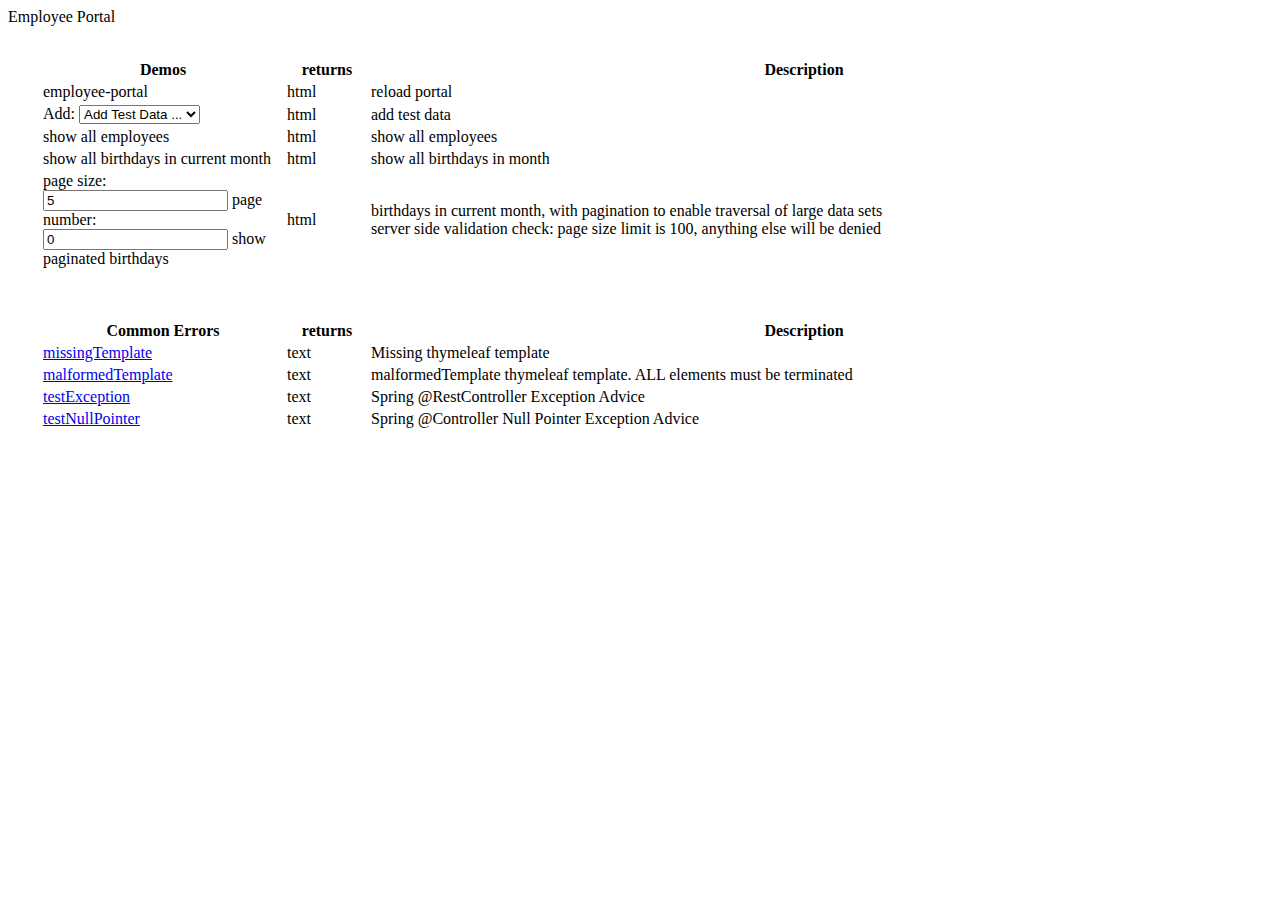
==== my-spring/my-spring-data/src/main/resources/templates/employee-portal.html @ 0c5158be "Added test frameworks" ====
<!DOCTYPE html>
<html
	xmlns="http://www.w3.org/1999/xhtml"
	xmlns:th="http://www.thymeleaf.org">


<head>
<title>Employee Portal</title>

<!--
    <script th:src="@{/js/simple.js}"></script>
    -->
<style>

article.content {
	padding: 2em;
}

body table.csap {
	width: 100%;
	margin-bottom: 3em;
}


table td:nth-child(1) {
	width: 15em;
}

table td:nth-child(2) {
	width: 5em;
}

header .noteAlt {
	font-size: 0.7em;
	margin: 0;
	padding: 3px;
}

div.title {
	width: 20em;
	color: black;
}
</style>

<script th:inline="javaScript">


const BASE_URL = [[@{ / }]];

</script>

<script th:replace="~{ fragments/demo-includes :: pageContent }"></script>

<script
	th:attr="data-main=@{ ${@mvcResourceUrlProvider.getForLookupPath('/js/spring-data-demo/modules/demo-main.js')} }"
	th:src="@{/webjars/requirejs/2.1.20/require.min.js}"></script>


	

</head>

<body class="csap-scrollable theme-dark theme-blue">

	<header>Employee Portal</header>

	<article class=content>

		<table
			id="SpringMvc"
			class="csap">
			<thead>

				<tr>
					<th>
						Demos
					</th>
					<th>returns</th>
					<th>Description</th>
				</tr>
			</thead>

			<tbody>

				<tr>
					<td>
						<a
							class="csap-link"
							th:href="@{/}">employee-portal</a>
							
					</td>
					<td>html</td>
					<td>
						reload portal

					</td>
				</tr>

				<tr>
					<td>
						<label class=csap> Add: 
							<select id=number-of-employees>
								<option value="0" >Add Test Data ...</option>
								<option>500</option>
								<option>1000</option>
								<option>5</option>
							</select> 
						</label>
							
					</td>
					<td>html</td>
					<td>
						add test data

					</td>
				</tr>

				<tr>
					<td>
						<a
							id=show-all-employees
							class="csap-link"
							th:href="@{/employees}">show all employees</a>
							
					</td>
					<td>html</td>
					<td>
						show all employees

					</td>
				</tr>

				<tr>
					<td>
						<a
							id=show-all-birthdays
							class="csap-link"
							th:href="@{/birthMonthEmployees}">show all birthdays in current month</a>
							
					</td>
					<td>html</td>
					<td>
						show all birthdays in month

					</td>
				</tr>

				<tr>
					<td>
						<label class=csap-form >
							<span>page size:</span>
							
							<input
								id=page-size
								value="5"/>
			
						</label>
						<label class=csap-form >
							<span>page number:</span>
							
							<input
								id=page-number
								value="0"/>
			
						</label>
						
						
						<a
							id=show-all-birthdays-pageable
							class="csap-link"
							th:href="@{/birthdayEmployeesPageable}">show paginated birthdays</a>
							
					</td>
					<td>html</td>
					<td>
						birthdays in current month, with pagination to enable traversal of large data sets
						<div class=csap-red>
						server side validation check: page size limit is 100, anything else will be denied
						</div>

					</td>
				</tr>



			</tbody>

		</table>
		
		
		<table
			id="error cases"
			class="csap">
			<thead>

				<tr>
					<th>
						Common Errors
					</th>
					<th>returns</th>
					<th>Description</th>
				</tr>
			</thead>

			<tbody>

				<tr>
					<td>
						<a
							class="csap-link"
							href="missingTemplate">missingTemplate</a>
					</td>
					<td>text</td>
					<td>Missing thymeleaf template</td>
				</tr>

				<tr>
					<td>
						<a
							class="csap-link"
							href="malformedTemplate">malformedTemplate</a>
					</td>
					<td>text</td>
					<td>malformedTemplate thymeleaf template. ALL elements must be terminated</td>
				</tr>

				<tr>
					<td>
						<a
							class="csap-link"
							href="testException">testException</a>
					</td>
					<td>text</td>
					<td>Spring @RestController Exception Advice</td>
				</tr>

				<tr>
					<td>
						<a
							class="csap-link"
							href="testNullPointer">testNullPointer</a>
					</td>
					<td>text</td>
					<td>Spring @Controller Null Pointer Exception Advice</td>
				</tr>



			</tbody>

		</table>



	</article>

</body>

</html>
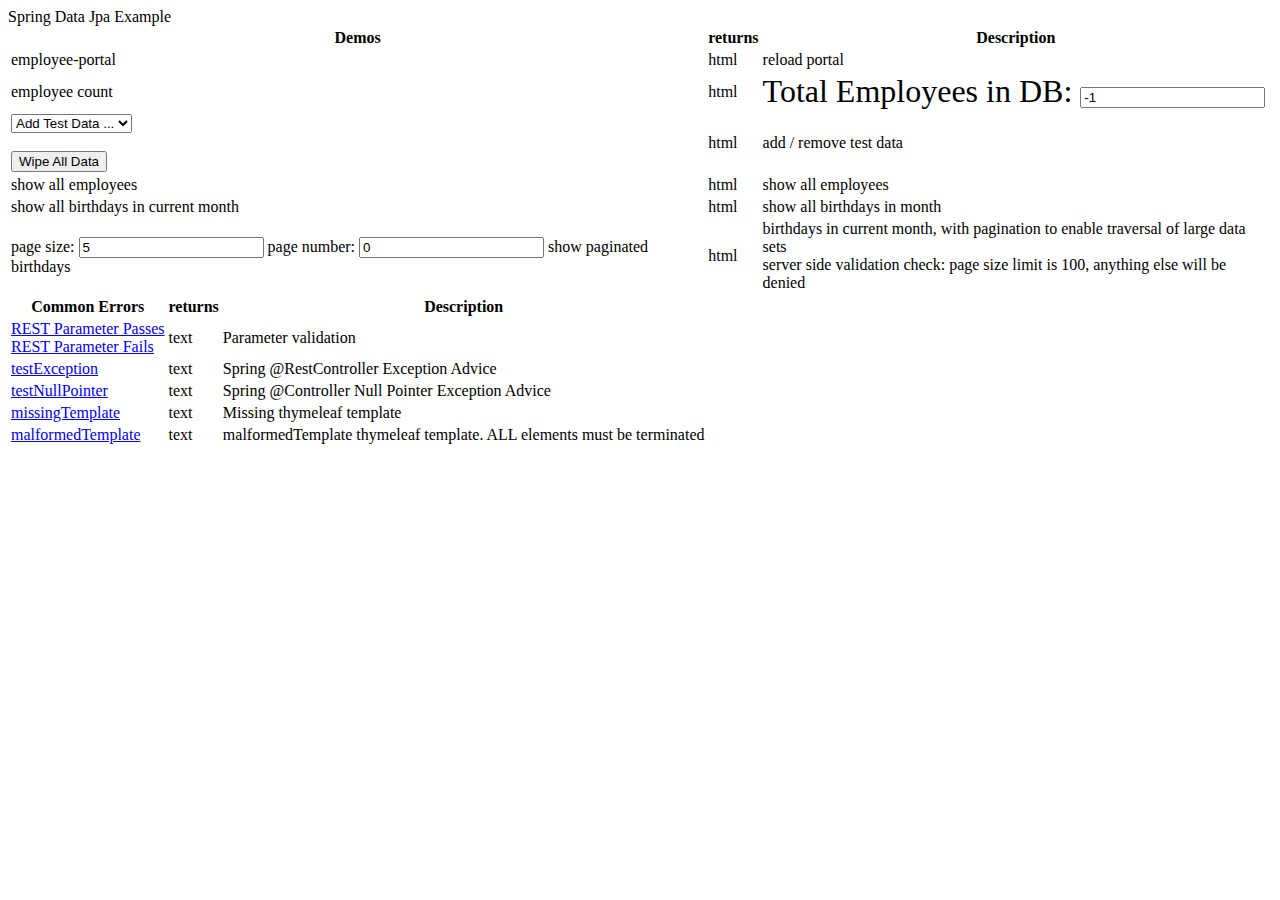
==== commit 39945781: "Support mvc tests with stub" ====
--- a/my-spring/my-spring-data/src/main/resources/templates/employee-portal.html
+++ b/my-spring/my-spring-data/src/main/resources/templates/employee-portal.html
@@ -4,65 +4,11 @@
 	xmlns:th="http://www.thymeleaf.org">
 
 
-<head>
-<title>Employee Portal</title>
-
-<!--
-    <script th:src="@{/js/simple.js}"></script>
-    -->
-<style>
-
-article.content {
-	padding: 2em;
-}
-
-body table.csap {
-	width: 100%;
-	margin-bottom: 3em;
-}
-
-
-table td:nth-child(1) {
-	width: 15em;
-}
-
-table td:nth-child(2) {
-	width: 5em;
-}
-
-header .noteAlt {
-	font-size: 0.7em;
-	margin: 0;
-	padding: 3px;
-}
-
-div.title {
-	width: 20em;
-	color: black;
-}
-</style>
-
-<script th:inline="javaScript">
-
-
-const BASE_URL = [[@{ / }]];
-
-</script>
-
-<script th:replace="~{ fragments/demo-includes :: pageContent }"></script>
-
-<script
-	th:attr="data-main=@{ ${@mvcResourceUrlProvider.getForLookupPath('/js/spring-data-demo/modules/demo-main.js')} }"
-	th:src="@{/webjars/requirejs/2.1.20/require.min.js}"></script>
-
-
-	
-
-</head>
+<head th:replace="~{ employee-portal-head }"></head>
 
 <body class="csap-scrollable theme-dark theme-blue">
 
-	<header>Employee Portal</header>
+	<header>Spring Data Jpa Example</header>
 
 	<article class=content>
 
@@ -98,7 +44,31 @@
 
 				<tr>
 					<td>
-						<label class=csap> Add: 
+						<a
+							id=employee-count-link
+							class="csap-link"
+							th:href="@{/employee/count}">employee count</a>
+							
+					</td>
+					<td>html</td>
+					<td>
+						<div class=csap-blue>
+							<label class=csap-form-inline style="font-size: 2em">
+								<span>Total Employees in DB:</span>
+								
+								<input
+									id=employee-count
+									value="-1"/>
+				
+							</label>
+						</div>
+
+					</td>
+				</tr>
+
+				<tr>
+					<td>
+						<label class=csap>
 							<select id=number-of-employees>
 								<option value="0" >Add Test Data ...</option>
 								<option>500</option>
@@ -106,11 +76,16 @@
 								<option>5</option>
 							</select> 
 						</label>
-							
-					</td>
-					<td>html</td>
-					<td>
-						add test data
+						<br/><br/>
+						<label class=csap>
+							<button id=clear-db class=csap-button>Wipe All Data</button>
+						</label>
+							
+					</td>
+					<td>html</td>
+					<td>
+					
+						add / remove test data
 
 					</td>
 				</tr>
@@ -120,7 +95,7 @@
 						<a
 							id=show-all-employees
 							class="csap-link"
-							th:href="@{/employees}">show all employees</a>
+							th:href="@{/employee/listing}">show all employees</a>
 							
 					</td>
 					<td>html</td>
@@ -208,6 +183,40 @@
 					<td>
 						<a
 							class="csap-link"
+							href="/date?pageSize=2">REST Parameter Passes</a>
+						<br/>	
+						<a
+							class="csap-link"
+							href="/date?pageSize=3">REST Parameter Fails</a>
+					</td>
+					<td>text</td>
+					<td>Parameter validation</td>
+				</tr>
+
+				<tr>
+					<td>
+						<a
+							class="csap-link"
+							href="testException">testException</a>
+					</td>
+					<td>text</td>
+					<td>Spring @RestController Exception Advice</td>
+				</tr>
+
+				<tr>
+					<td>
+						<a
+							class="csap-link"
+							href="testNullPointer">testNullPointer</a>
+					</td>
+					<td>text</td>
+					<td>Spring @Controller Null Pointer Exception Advice</td>
+				</tr>
+
+				<tr>
+					<td>
+						<a
+							class="csap-link"
 							href="missingTemplate">missingTemplate</a>
 					</td>
 					<td>text</td>
@@ -224,26 +233,6 @@
 					<td>malformedTemplate thymeleaf template. ALL elements must be terminated</td>
 				</tr>
 
-				<tr>
-					<td>
-						<a
-							class="csap-link"
-							href="testException">testException</a>
-					</td>
-					<td>text</td>
-					<td>Spring @RestController Exception Advice</td>
-				</tr>
-
-				<tr>
-					<td>
-						<a
-							class="csap-link"
-							href="testNullPointer">testNullPointer</a>
-					</td>
-					<td>text</td>
-					<td>Spring @Controller Null Pointer Exception Advice</td>
-				</tr>
-
 
 
 			</tbody>
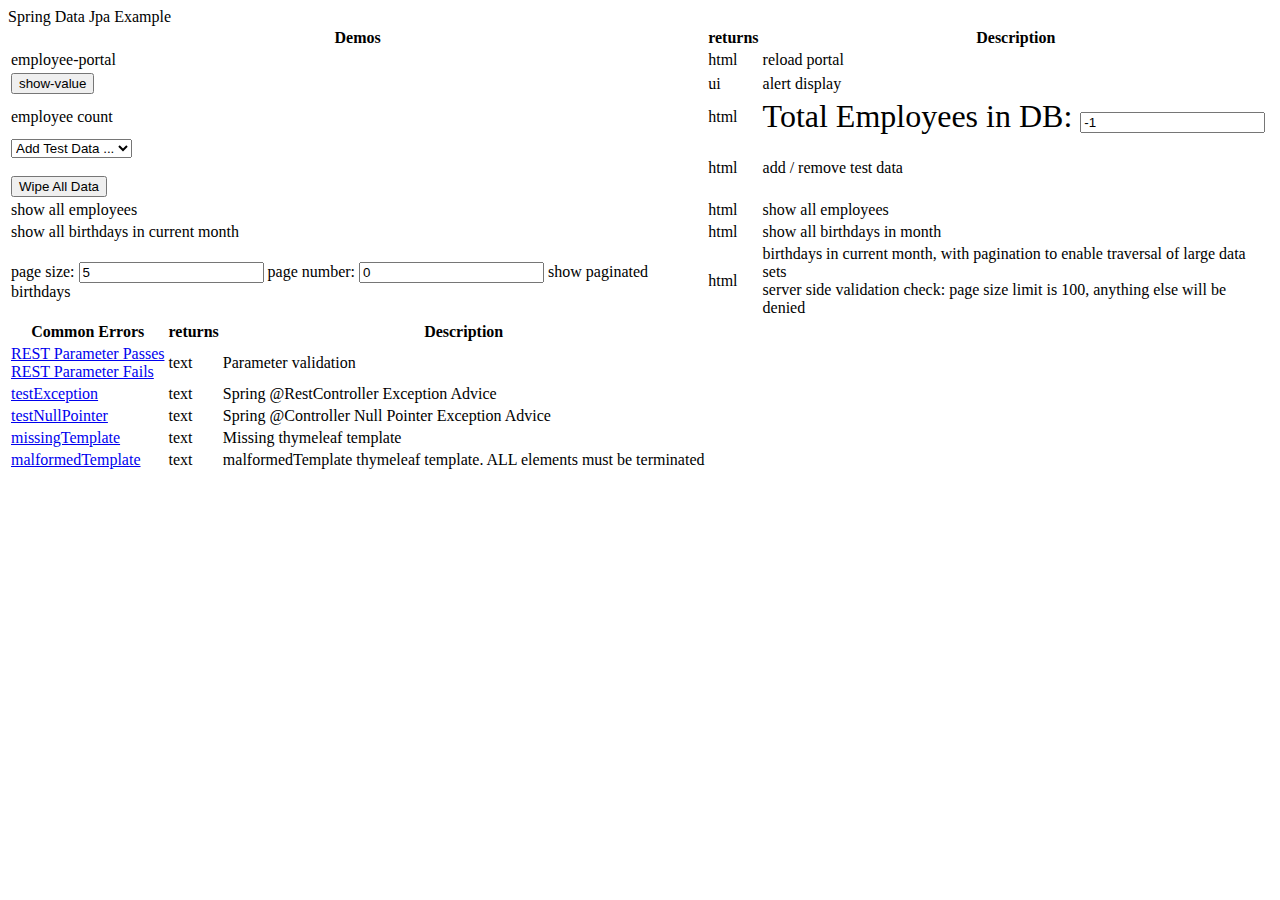
==== commit 436f7ba8: "js 6 example" ====
--- a/my-spring/my-spring-data/src/main/resources/templates/employee-portal.html
+++ b/my-spring/my-spring-data/src/main/resources/templates/employee-portal.html
@@ -4,7 +4,7 @@
 	xmlns:th="http://www.thymeleaf.org">
 
 
-<head th:replace="~{ employee-portal-head }"></head>
+<head th:replace="~{ employee-portal-head :: pageContent}"></head>
 
 <body class="csap-scrollable theme-dark theme-blue">
 
@@ -44,10 +44,27 @@
 
 				<tr>
 					<td>
+						<button id=show-value class=csap-button>show-value</button>
+							
+					</td>
+					<td>ui</td>
+					<td>
+						alert display
+
+					</td>
+				</tr>
+
+				<tr>
+					<td>
 						<a
 							id=employee-count-link
 							class="csap-link"
 							th:href="@{/employee/count}">employee count</a>
+							
+						<br>
+						
+						
+						
 							
 					</td>
 					<td>html</td>
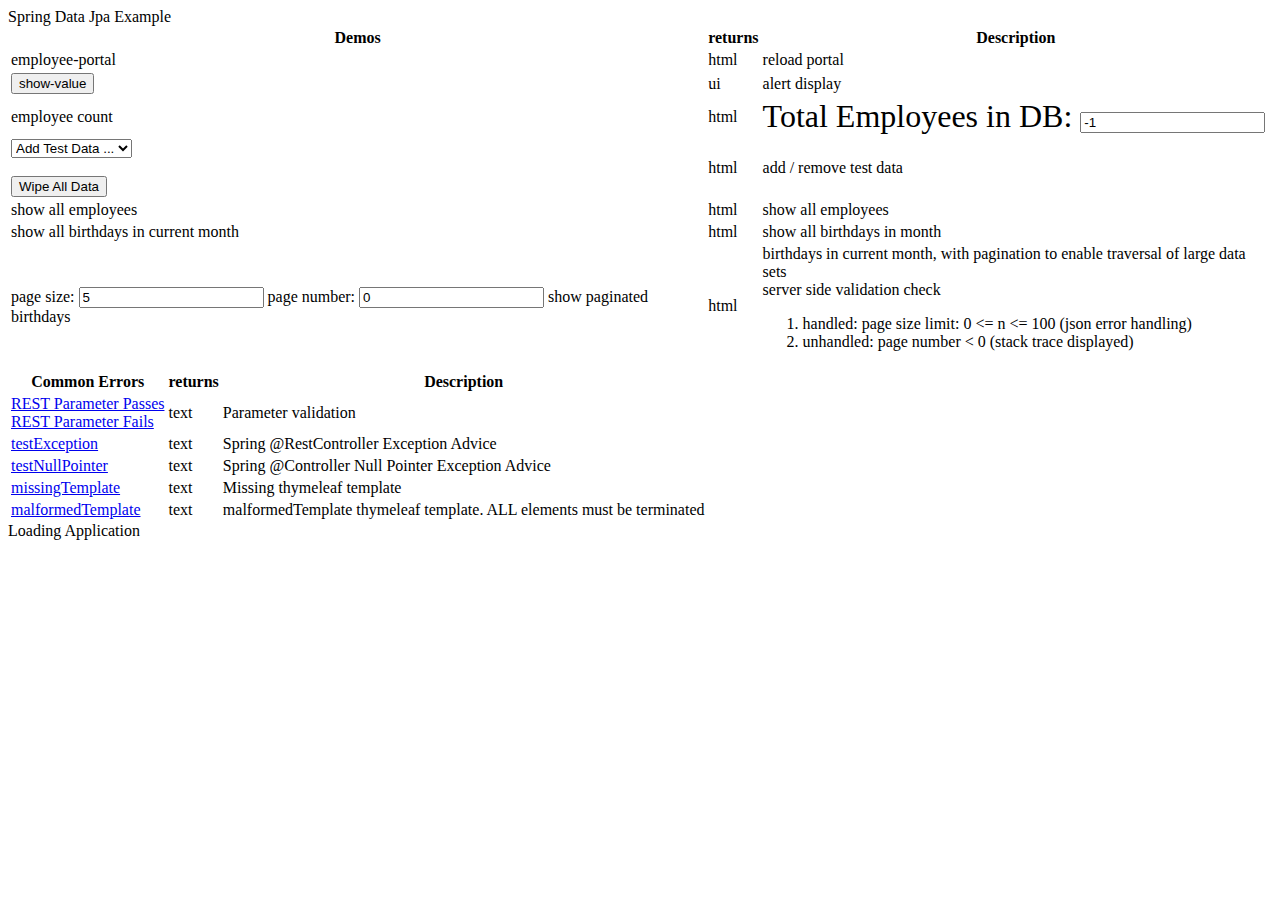
==== commit 0b388532: "Updated test scenarios" ====
--- a/my-spring/my-spring-data/src/main/resources/templates/employee-portal.html
+++ b/my-spring/my-spring-data/src/main/resources/templates/employee-portal.html
@@ -1,7 +1,6 @@
 <!DOCTYPE html>
-<html
-	xmlns="http://www.w3.org/1999/xhtml"
-	xmlns:th="http://www.thymeleaf.org">
+<html xmlns="http://www.w3.org/1999/xhtml"
+	  xmlns:th="http://www.thymeleaf.org">
 
 
 <head th:replace="~{ employee-portal-head :: pageContent}"></head>
@@ -12,9 +11,8 @@
 
 	<article class=content>
 
-		<table
-			id="SpringMvc"
-			class="csap">
+		<table id="SpringMvc"
+			   class="csap">
 			<thead>
 
 				<tr>
@@ -30,10 +28,9 @@
 
 				<tr>
 					<td>
-						<a
-							class="csap-link"
-							th:href="@{/}">employee-portal</a>
-							
+						<a class="csap-link"
+						   th:href="@{/}">employee-portal</a>
+
 					</td>
 					<td>html</td>
 					<td>
@@ -44,8 +41,9 @@
 
 				<tr>
 					<td>
-						<button id=show-value class=csap-button>show-value</button>
-							
+						<button id=show-value
+								class=csap-button>show-value</button>
+
 					</td>
 					<td>ui</td>
 					<td>
@@ -56,27 +54,26 @@
 
 				<tr>
 					<td>
-						<a
-							id=employee-count-link
-							class="csap-link"
-							th:href="@{/employee/count}">employee count</a>
-							
+						<a id=employee-count-link
+						   class="csap-link"
+						   th:href="@{/employee/count}">employee count</a>
+
 						<br>
-						
-						
-						
-							
+
+
+
+
 					</td>
 					<td>html</td>
 					<td>
 						<div class=csap-blue>
-							<label class=csap-form-inline style="font-size: 2em">
+							<label class=csap-form-inline
+								   style="font-size: 2em">
 								<span>Total Employees in DB:</span>
-								
-								<input
-									id=employee-count
-									value="-1"/>
-				
+
+								<input id=employee-count
+									   value="-1" />
+
 							</label>
 						</div>
 
@@ -87,21 +84,24 @@
 					<td>
 						<label class=csap>
 							<select id=number-of-employees>
-								<option value="0" >Add Test Data ...</option>
+								<option value="0">Add Test Data ...</option>
 								<option>500</option>
 								<option>1000</option>
 								<option>5</option>
-							</select> 
-						</label>
-						<br/><br/>
+							</select>
+						</label>
+						<br /><br />
 						<label class=csap>
-							<button id=clear-db class=csap-button>Wipe All Data</button>
-						</label>
-							
-					</td>
-					<td>html</td>
-					<td>
-					
+							<button id=clear-db
+									class=csap-button>
+								Wipe All Data
+							</button>
+						</label>
+
+					</td>
+					<td>html</td>
+					<td>
+
 						add / remove test data
 
 					</td>
@@ -109,11 +109,10 @@
 
 				<tr>
 					<td>
-						<a
-							id=show-all-employees
-							class="csap-link"
-							th:href="@{/employee/listing}">show all employees</a>
-							
+						<a id=show-all-employees
+						   class="csap-link"
+						   th:href="@{/employee/listing}">show all employees</a>
+
 					</td>
 					<td>html</td>
 					<td>
@@ -124,11 +123,10 @@
 
 				<tr>
 					<td>
-						<a
-							id=show-all-birthdays
-							class="csap-link"
-							th:href="@{/birthMonthEmployees}">show all birthdays in current month</a>
-							
+						<a id=show-all-birthdays
+						   class="csap-link"
+						   th:href="@{/birthMonthEmployees}">show all birthdays in current month</a>
+
 					</td>
 					<td>html</td>
 					<td>
@@ -139,35 +137,36 @@
 
 				<tr>
 					<td>
-						<label class=csap-form >
+						<label class=csap-form>
 							<span>page size:</span>
-							
-							<input
-								id=page-size
-								value="5"/>
-			
-						</label>
-						<label class=csap-form >
+
+							<input id=page-size
+								   value="5" />
+
+						</label>
+						<label class=csap-form>
 							<span>page number:</span>
-							
-							<input
-								id=page-number
-								value="0"/>
-			
-						</label>
-						
-						
-						<a
-							id=show-all-birthdays-pageable
-							class="csap-link"
-							th:href="@{/birthdayEmployeesPageable}">show paginated birthdays</a>
-							
+
+							<input id=page-number
+								   value="0" />
+
+						</label>
+
+
+						<a id=show-all-birthdays-pageable
+						   class="csap-link"
+						   th:href="@{/birthdayEmployeesPageable}">show paginated birthdays</a>
+
 					</td>
 					<td>html</td>
 					<td>
 						birthdays in current month, with pagination to enable traversal of large data sets
-						<div class=csap-red>
-						server side validation check: page size limit is 100, anything else will be denied
+						<div class=csap-red >server side validation check
+							<ol>
+								<li>handled: page size limit: 0 <= n <= 100  (json error handling)  </li>
+								<li>unhandled: page number < 0   (stack trace displayed) </li>
+
+							</ol>
 						</div>
 
 					</td>
@@ -178,11 +177,10 @@
 			</tbody>
 
 		</table>
-		
-		
-		<table
-			id="error cases"
-			class="csap">
+
+
+		<table id="error cases"
+			   class="csap">
 			<thead>
 
 				<tr>
@@ -198,13 +196,11 @@
 
 				<tr>
 					<td>
-						<a
-							class="csap-link"
-							href="/date?pageSize=2">REST Parameter Passes</a>
-						<br/>	
-						<a
-							class="csap-link"
-							href="/date?pageSize=3">REST Parameter Fails</a>
+						<a class="csap-link"
+						   href="/date?pageSize=2">REST Parameter Passes</a>
+						<br />
+						<a class="csap-link"
+						   href="/date?pageSize=3">REST Parameter Fails</a>
 					</td>
 					<td>text</td>
 					<td>Parameter validation</td>
@@ -212,9 +208,8 @@
 
 				<tr>
 					<td>
-						<a
-							class="csap-link"
-							href="testException">testException</a>
+						<a class="csap-link"
+						   href="testException">testException</a>
 					</td>
 					<td>text</td>
 					<td>Spring @RestController Exception Advice</td>
@@ -222,9 +217,8 @@
 
 				<tr>
 					<td>
-						<a
-							class="csap-link"
-							href="testNullPointer">testNullPointer</a>
+						<a class="csap-link"
+						   href="testNullPointer">testNullPointer</a>
 					</td>
 					<td>text</td>
 					<td>Spring @Controller Null Pointer Exception Advice</td>
@@ -232,9 +226,8 @@
 
 				<tr>
 					<td>
-						<a
-							class="csap-link"
-							href="missingTemplate">missingTemplate</a>
+						<a class="csap-link"
+						   href="missingTemplate">missingTemplate</a>
 					</td>
 					<td>text</td>
 					<td>Missing thymeleaf template</td>
@@ -242,9 +235,8 @@
 
 				<tr>
 					<td>
-						<a
-							class="csap-link"
-							href="malformedTemplate">malformedTemplate</a>
+						<a class="csap-link"
+						   href="malformedTemplate">malformedTemplate</a>
 					</td>
 					<td>text</td>
 					<td>malformedTemplate thymeleaf template. ALL elements must be terminated</td>
@@ -260,6 +252,13 @@
 
 	</article>
 
+
+	<aside>
+		<div id="loading-project-message">
+			<div class=loading-message-large>Loading Application</div>
+		</div>
+	</aside>
+
 </body>
 
-</html>
+</html>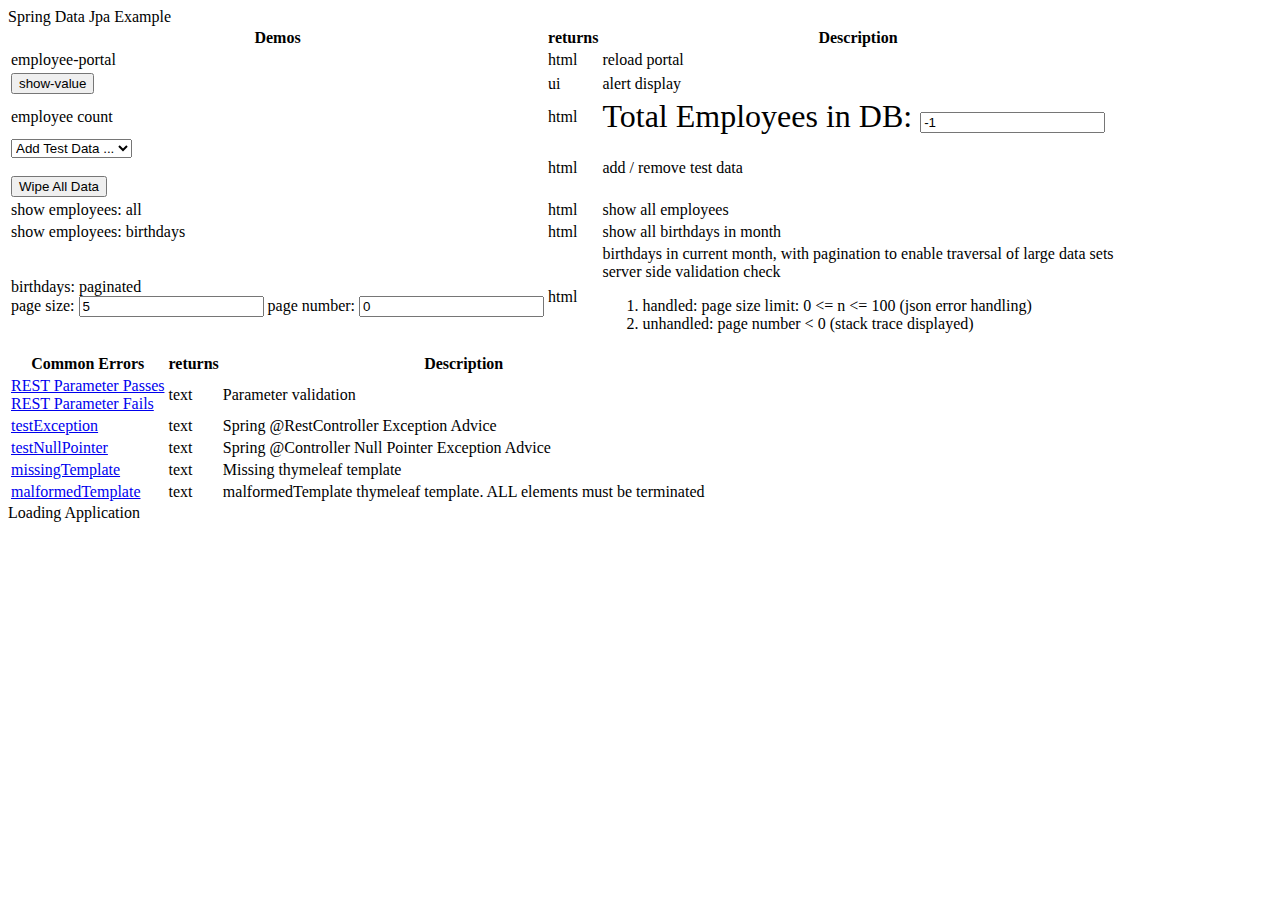
==== commit 4c1a078b: "updated layouts" ====
--- a/my-spring/my-spring-data/src/main/resources/templates/employee-portal.html
+++ b/my-spring/my-spring-data/src/main/resources/templates/employee-portal.html
@@ -111,7 +111,7 @@
 					<td>
 						<a id=show-all-employees
 						   class="csap-link"
-						   th:href="@{/employee/listing}">show all employees</a>
+						   th:href="@{/employee/listing}">show employees: all</a>
 
 					</td>
 					<td>html</td>
@@ -125,7 +125,7 @@
 					<td>
 						<a id=show-all-birthdays
 						   class="csap-link"
-						   th:href="@{/birthMonthEmployees}">show all birthdays in current month</a>
+						   th:href="@{/birthMonthEmployees}">show employees: birthdays</a>
 
 					</td>
 					<td>html</td>
@@ -137,6 +137,10 @@
 
 				<tr>
 					<td>
+						<a id=show-all-birthdays-pageable
+						   class="csap-link"
+						   th:href="@{/birthdayEmployeesPageable}">birthdays: paginated</a>
+						   <br/>
 						<label class=csap-form>
 							<span>page size:</span>
 
@@ -153,9 +157,6 @@
 						</label>
 
 
-						<a id=show-all-birthdays-pageable
-						   class="csap-link"
-						   th:href="@{/birthdayEmployeesPageable}">show paginated birthdays</a>
 
 					</td>
 					<td>html</td>
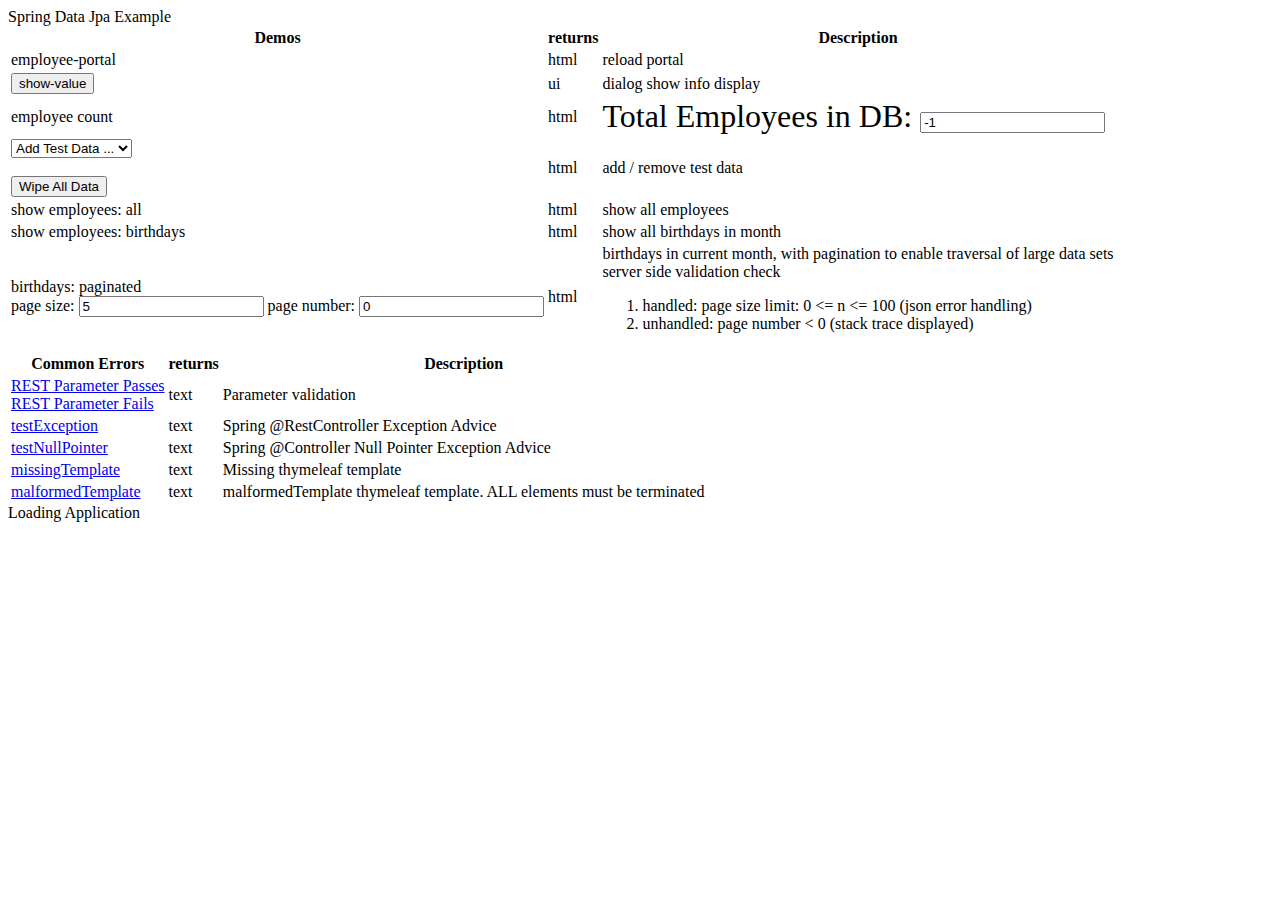
==== commit b1c764d6: "Updated utils" ====
--- a/my-spring/my-spring-data/src/main/resources/templates/employee-portal.html
+++ b/my-spring/my-spring-data/src/main/resources/templates/employee-portal.html
@@ -47,7 +47,7 @@
 					</td>
 					<td>ui</td>
 					<td>
-						alert display
+						dialog show info display
 
 					</td>
 				</tr>
@@ -140,7 +140,7 @@
 						<a id=show-all-birthdays-pageable
 						   class="csap-link"
 						   th:href="@{/birthdayEmployeesPageable}">birthdays: paginated</a>
-						   <br/>
+						<br />
 						<label class=csap-form>
 							<span>page size:</span>
 
@@ -162,10 +162,10 @@
 					<td>html</td>
 					<td>
 						birthdays in current month, with pagination to enable traversal of large data sets
-						<div class=csap-red >server side validation check
+						<div class=csap-red>server side validation check
 							<ol>
-								<li>handled: page size limit: 0 <= n <= 100  (json error handling)  </li>
-								<li>unhandled: page number < 0   (stack trace displayed) </li>
+								<li>handled: page size limit: 0 &lt;= n &lt;= 100 (json error handling) </li>
+								<li>unhandled: page number &lt; 0 (stack trace displayed) </li>
 
 							</ol>
 						</div>
